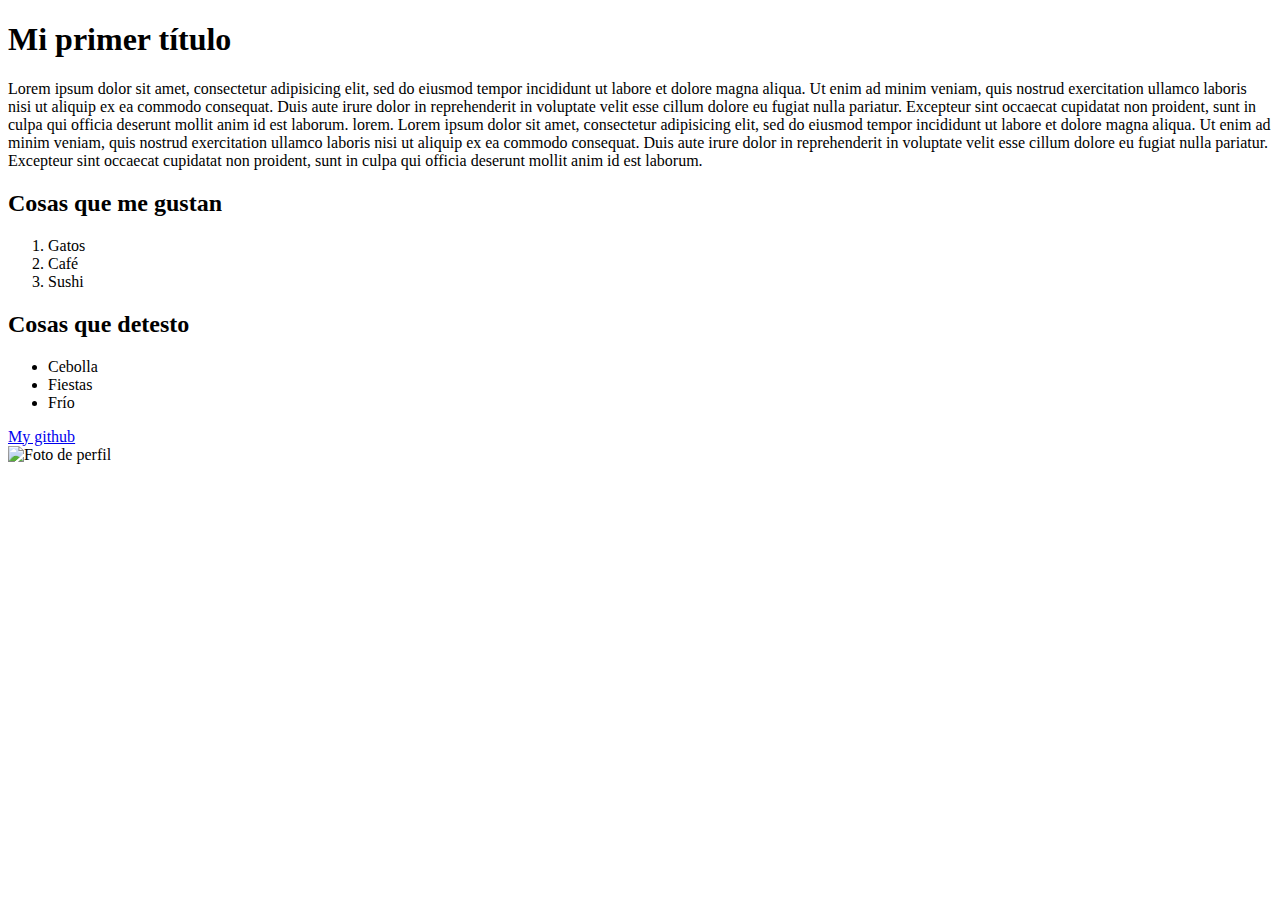
==== index.html @ 8c6dc572 "Mi primer commit" ====
<!DOCTYPE html>
<!-- Arriba establecemos que este es un documento de tipo HMTL5 -->

<!DOCTYPE html>
<html>
  <!-- Apartado donde vive toda la información importante para el navegador, no el usuario -->
  <head>
    <meta charset="utf-8">
    <!-- Título de la página mostrado en pestaña-->
    <title>Mi página</title>
    <!-- Avisa al navegador que el documento está codificado en "utf-8"-->
  </head>
  <!-- Contenido de nuestra página, visible al usuario-->
  <body>
    <!-- Título -->
    <h1>Mi primer título</h1>
    <p><span>Lorem ipsum dolor sit amet, consectetur adipisicing elit, sed do eiusmod tempor incididunt ut labore et dolore magna aliqua. Ut enim ad minim veniam, quis nostrud exercitation ullamco laboris nisi ut aliquip ex ea commodo consequat. Duis aute irure dolor in reprehenderit in voluptate velit esse cillum dolore eu fugiat nulla pariatur.
      Excepteur sint occaecat cupidatat non proident, sunt in culpa qui officia deserunt mollit anim id est laborum.</span>
    lorem.
    <span>Lorem ipsum dolor sit amet, consectetur adipisicing elit, sed do eiusmod tempor incididunt ut labore et dolore magna aliqua. Ut enim ad minim veniam, quis nostrud exercitation ullamco laboris nisi ut aliquip ex ea commodo consequat. Duis aute irure dolor in reprehenderit in voluptate velit esse cillum dolore eu fugiat nulla pariatur.
      Excepteur sint occaecat cupidatat non proident, sunt in culpa qui officia deserunt mollit anim id est laborum.</span></p>
  <div class="gustos">
      <h2>Cosas que me gustan</h2>
      <ol>
        <li>Gatos</li>
        <li>Café</li>
        <li>Sushi</li>
      </ol>
  </div>
  <div class="disgustos">
      <h2>Cosas que detesto</h2>
      <ul>
        <li>Cebolla</li>
        <li>Fiestas</li>
        <li>Frío</li>
      </ul>
    </div>
    <footer>
      <!-- Liga a su página de github -->
      <a href="https://github.com/Minrel">My github</a>
      <br>
      <!-- Imagen -->
      <img src="https://avatars2.githubusercontent.com/u/25380117?v=3&u=00efdff94b6aeacc1cfc1e045188a1d187fb77ad&s=400" alt="Foto de perfil" width="300" height="300">
    </footer>
  </body>
</html>
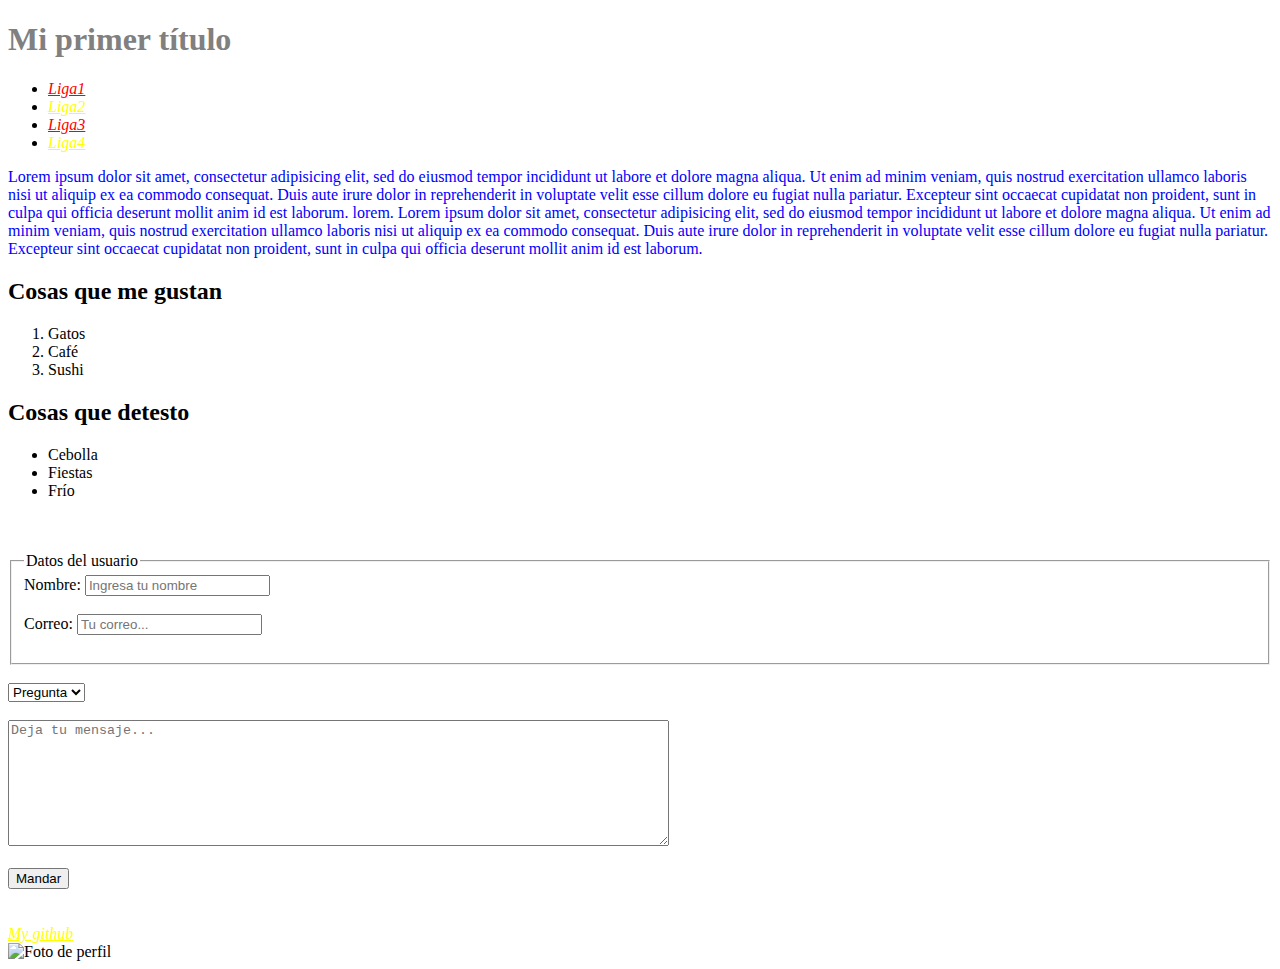
==== commit bced28af: "modificacion a html y css" ====
--- a/index.html
+++ b/index.html
@@ -9,11 +9,20 @@
     <!-- Título de la página mostrado en pestaña-->
     <title>Mi página</title>
     <!-- Avisa al navegador que el documento está codificado en "utf-8"-->
+    <link rel="stylesheet" type="text/css" href="/estilos.css">
   </head>
   <!-- Contenido de nuestra página, visible al usuario-->
   <body>
     <!-- Título -->
-    <h1>Mi primer título</h1>
+    <h1 style="color:gray;">Mi primer título</h1>
+    <nav>
+      <ul>
+        <li><a href="www.google.com" class="grupo">Liga1</a></li>
+        <li><a href="www.google.com">Liga2</a></li>
+        <li><a href="www.google.com" class="grupo">Liga3</a></li>
+        <li><a href="www.google.com">Liga4</a></li>
+      </ul>
+    </nav>
     <p><span>Lorem ipsum dolor sit amet, consectetur adipisicing elit, sed do eiusmod tempor incididunt ut labore et dolore magna aliqua. Ut enim ad minim veniam, quis nostrud exercitation ullamco laboris nisi ut aliquip ex ea commodo consequat. Duis aute irure dolor in reprehenderit in voluptate velit esse cillum dolore eu fugiat nulla pariatur.
       Excepteur sint occaecat cupidatat non proident, sunt in culpa qui officia deserunt mollit anim id est laborum.</span>
     lorem.
@@ -34,7 +43,43 @@
         <li>Fiestas</li>
         <li>Frío</li>
       </ul>
-    </div>
+  </div>
+
+<br>
+<br>
+
+<form class="" action="index.html" method="post">
+  <fieldset>
+    <legend>Datos del usuario</legend>
+    <div class="">
+  <!-- Input de texto -->
+  <label for="nombre">Nombre:</label>
+  <input id="nombre" type="text" name="nombre" value="" placeholder="Ingresa tu nombre">
+  </div>
+  <br>
+  <div class="">
+  <!-- Input de correo -->
+  <label for="correo">Correo:</label>
+  <input type="email" name="" value="" placeholder="Tu correo...">
+  </div>
+  <br>
+  </fieldset>
+  <br>
+  <!-- Input de opción múltiple -->
+  <select class="tipo de mensaje" id="" name="">
+    <option value="pregunta">Pregunta</option>
+    <option value="solicitud">Solicitud</option>
+  </select>
+  <br>
+  <br>
+  <textarea name="message" id="" rows="8" cols="80" placeholder="Deja tu mensaje..."></textarea>
+  <br>
+  <br>
+  <input type="submit" name="" value="Mandar">
+</form>
+
+<br>
+<br>
     <footer>
       <!-- Liga a su página de github -->
       <a href="https://github.com/Minrel">My github</a>
--- a/estilos.css
+++ b/estilos.css
@@ -0,0 +1,12 @@
+p {
+  color: blue;
+}
+
+a {
+  color: yellow;
+  font-style: italic;
+}
+
+.grupo {
+  color: red;
+}
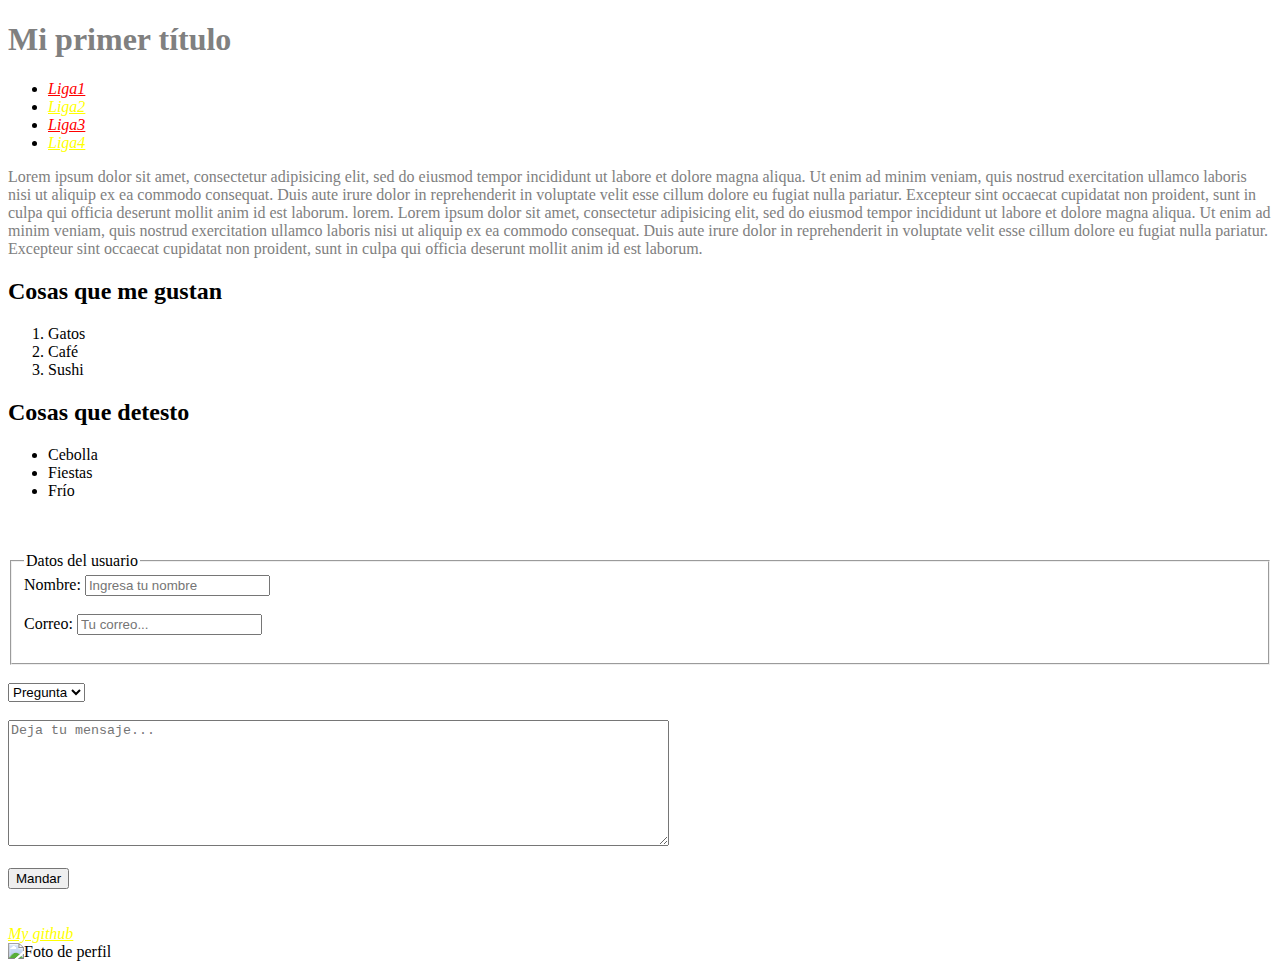
==== commit ce8fb9cc: "agregada pagina-de-estilos.html" ====
--- a/index.html
+++ b/index.html
@@ -9,7 +9,7 @@
     <!-- Título de la página mostrado en pestaña-->
     <title>Mi página</title>
     <!-- Avisa al navegador que el documento está codificado en "utf-8"-->
-    <link rel="stylesheet" type="text/css" href="/estilos.css">
+    <link rel="stylesheet" type="text/css" href="estilos.css">
   </head>
   <!-- Contenido de nuestra página, visible al usuario-->
   <body>
--- a/estilos.css
+++ b/estilos.css
@@ -1,5 +1,5 @@
 p {
-  color: blue;
+  color: gray;
 }
 
 a {
